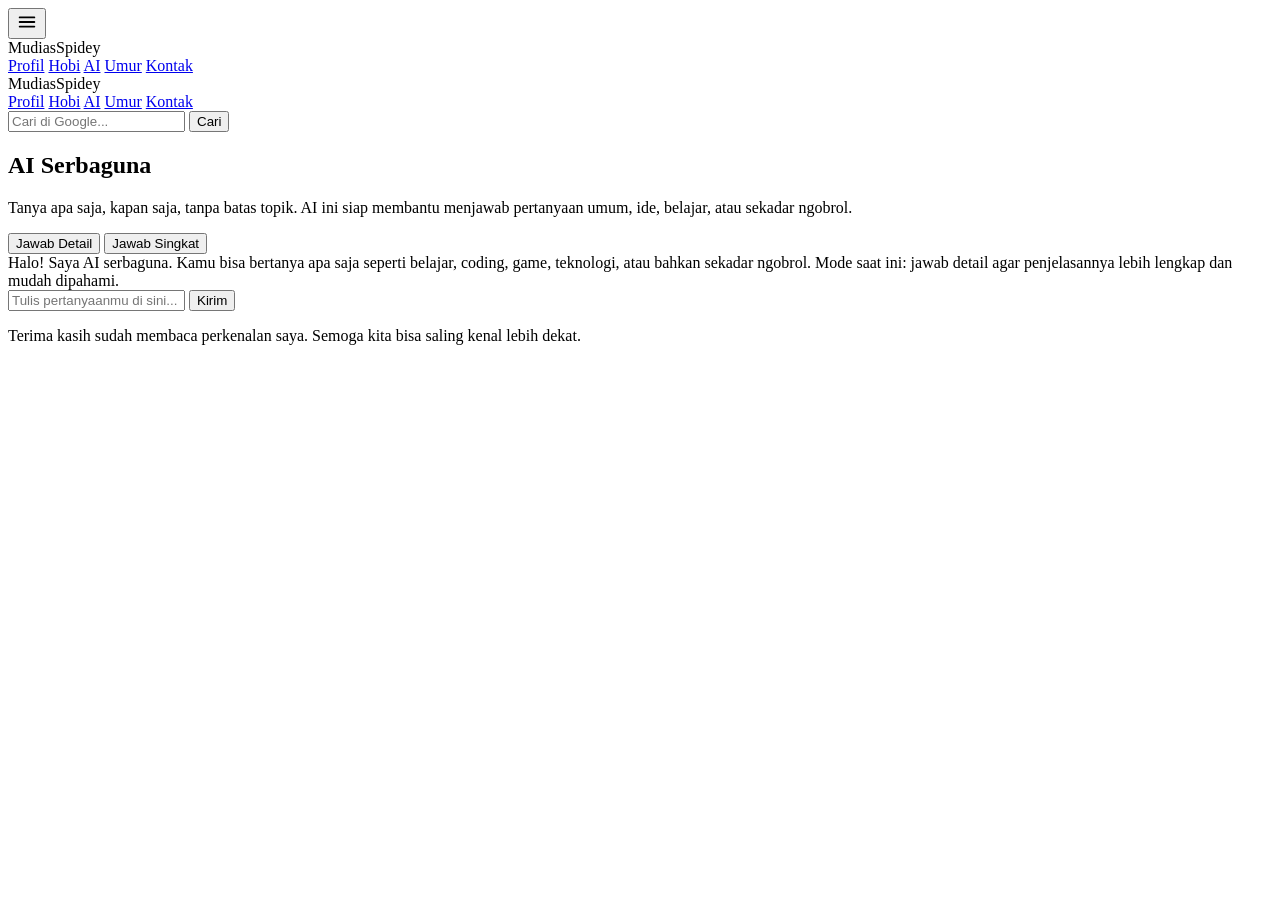
==== ai.html @ 27e31d24 "Add files via upload" ====
<!DOCTYPE html>
<html lang="id">
  <head>
    <meta charset="UTF-8" />
    <meta name="viewport" content="width=device-width, initial-scale=1.0" />
    <title>MudiasTira | AI</title>
    <link rel="stylesheet" href="css/style.css" />
  </head>
  <body>
    <button type="button" class="sidebar-toggle" id="sidebarToggle" aria-controls="sidebar" aria-expanded="false" aria-label="Buka menu">
      <svg width="22" height="22" viewBox="0 0 24 24" fill="none" stroke="currentColor" stroke-width="2" stroke-linecap="round" aria-hidden="true"><path d="M4 7h16M4 12h16M4 17h16"/></svg>
    </button>
    <div class="sidebar-overlay" id="sidebarOverlay"></div>
    <aside class="sidebar" id="sidebar" aria-label="Sidebar">
      <div class="brand sidebar-brand">Mudias<span>Spidey</span></div>
      <nav class="sidebar-nav" aria-label="Menu halaman">
          <a href="profil.html">Profil</a>
          <a href="hobi.html">Hobi</a>
          <a href="ai.html" aria-current="page">AI</a>
          <a href="umur.html">Umur</a>
          <a href="kontak.html">Kontak</a>
      </nav>
    </aside>

    <div class="page-wrap">
    <header class="topbar">
      <div class="container nav">
        <div class="brand">Mudias<span>Spidey</span></div>
        <div class="nav-actions">
          <nav class="nav-links" aria-label="Navigasi utama">
            <a href="profil.html">Profil</a>
            <a href="hobi.html">Hobi</a>
            <a href="ai.html" aria-current="page">AI</a>
            <a href="umur.html">Umur</a>
            <a href="kontak.html">Kontak</a>
          </nav>
          <form class="google-search" id="googleSearchForm" action="https://www.google.com/search" method="get" target="_blank">
            <input type="text" name="q" placeholder="Cari di Google..." aria-label="Cari di Google" />
            <button type="submit">Cari</button>
          </form>
        </div>
      </div>
    </header>

    <main>
      <section id="ai" class="section">
        <div class="container">
          <div class="section-header">
            <h2>AI Serbaguna</h2>
            <p>Tanya apa saja, kapan saja, tanpa batas topik. AI ini siap membantu menjawab pertanyaan umum, ide, belajar, atau sekadar ngobrol.</p>
          </div>

          <div class="ai-panel">
            <div class="chat-actions" aria-label="Mode jawaban AI">
              <button type="button" class="mode-btn active" data-mode="detail">Jawab Detail</button>
              <button type="button" class="mode-btn" data-mode="simple">Jawab Singkat</button>
            </div>

            <div id="chatBox" class="chat-box" aria-live="polite">
              <div class="msg bot">
                <div class="bubble">Halo! Saya AI serbaguna. Kamu bisa bertanya apa saja seperti belajar, coding, game, teknologi, atau bahkan sekadar ngobrol. Mode saat ini: jawab detail agar penjelasannya lebih lengkap dan mudah dipahami.</div>
              </div>
            </div>

            <form id="chatForm" class="chat-form">
              <input id="chatInput" type="text" placeholder="Tulis pertanyaanmu di sini..." aria-label="Ketik pertanyaan" />
              <button type="submit">Kirim</button>
            </form>
          </div>
        </div>
      </section>
    </main>

    <footer id="kontak">
      <div class="container">
        <p>Terima kasih sudah membaca perkenalan saya. Semoga kita bisa saling kenal lebih dekat.</p>
      </div>
    </footer>
    </div>

    <script src="js/main.js"></script>
    <script src="js/ai.js"></script>
  </body>
</html>
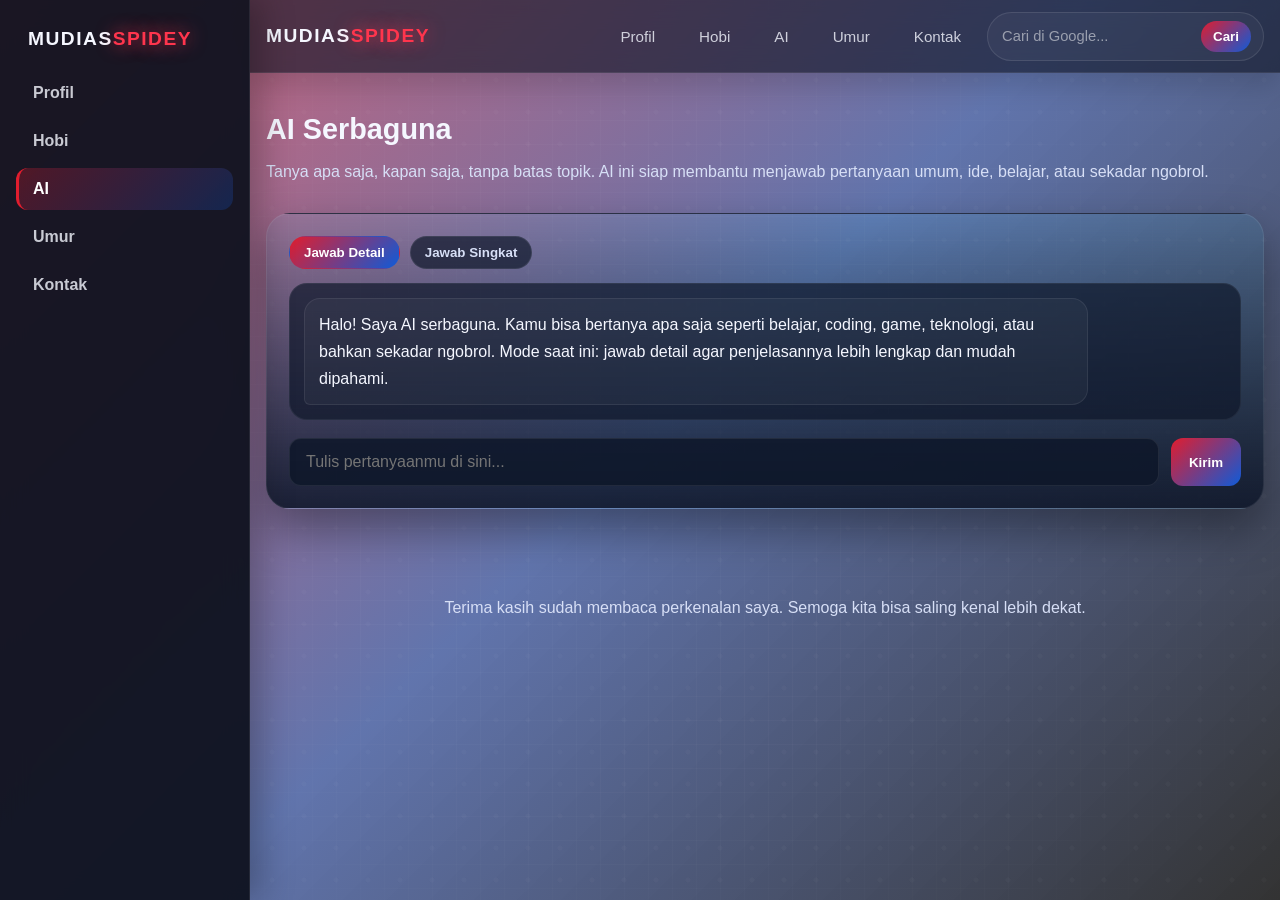
==== commit 21537f48: "Update ai.html" ====
--- a/ai.html
+++ b/ai.html
@@ -4,7 +4,7 @@
     <meta charset="UTF-8" />
     <meta name="viewport" content="width=device-width, initial-scale=1.0" />
     <title>MudiasTira | AI</title>
-    <link rel="stylesheet" href="css/style.css" />
+    <link rel="stylesheet" href="style.css" />
   </head>
   <body>
     <button type="button" class="sidebar-toggle" id="sidebarToggle" aria-controls="sidebar" aria-expanded="false" aria-label="Buka menu">
--- a/style.css
+++ b/style.css
@@ -0,0 +1,1046 @@
+:root {
+  --bg1: #0a0f1f;
+  --bg2: #120e1d;
+  --panel: rgba(19, 24, 39, 0.78);
+  --panel-2: rgba(14, 17, 30, 0.94);
+  --text: #f5f7ff;
+  --muted: #d7dff6;
+  --accent: #e11d2e;
+  --accent-2: #0f5bd8;
+  --accent-3: #fbbf24;
+  --success: #34d399;
+  --shadow: 0 20px 45px rgba(0, 0, 0, 0.38);
+  --red-soft: rgba(225, 29, 46, 0.18);
+  --blue-soft: rgba(15, 91, 216, 0.18);
+}
+
+* { box-sizing: border-box; }
+
+html {
+  scroll-behavior: smooth;
+}
+
+body {
+  margin: 0;
+  font-family: Arial, Helvetica, sans-serif;
+  color: var(--text);
+  background:
+    url('https://images.hdqwalls.com/download/spiderman-2-2023-5k-gy-1336x768.jpg') center/cover no-repeat fixed,
+    linear-gradient(135deg, rgba(196, 30, 58, 0.7) 0%, rgba(30, 58, 138, 0.7) 50%, rgba(0, 0, 0, 0.8) 100%);
+  background-blend-mode: overlay;
+  min-height: 100vh;
+  position: relative;
+  overflow-x: hidden;
+}
+
+@media (max-width: 768px) {
+  body {
+    background:
+      url('https://images.hdqwalls.com/download/spiderman-2-2023-5k-gy-1336x768.jpg') center/cover no-repeat fixed,
+      linear-gradient(135deg, rgba(196, 30, 58, 0.8) 0%, rgba(30, 58, 138, 0.8) 50%, rgba(0, 0, 0, 0.9) 100%);
+    background-blend-mode: overlay;
+  }
+}
+
+@media (max-width: 480px) {
+  body {
+    background:
+      url('https://i.pinimg.com/originals/b5/75/a6/b575a6fb9c4bca0e3b1896ed670abe1d.jpg') center/cover no-repeat fixed,
+      linear-gradient(135deg, rgba(196, 30, 58, 0.85) 0%, rgba(30, 58, 138, 0.85) 50%, rgba(0, 0, 0, 0.95) 100%);
+    background-blend-mode: overlay;
+  }
+}
+
+body::before,
+body::after {
+  content: "";
+  position: fixed;
+  inset: 0;
+  pointer-events: none;
+  z-index: 0;
+}
+
+body::before {
+  background:
+    linear-gradient(rgba(255,255,255,0.025) 1px, transparent 1px),
+    linear-gradient(90deg, rgba(255,255,255,0.025) 1px, transparent 1px);
+  background-size: 24px 24px;
+  mask-image: radial-gradient(circle at center, black 40%, transparent 100%);
+}
+
+body::after {
+  background:
+    radial-gradient(circle at center, rgba(255,255,255,0.08) 0 2px, transparent 3px);
+  background-size: 32px 32px;
+  opacity: 0.3;
+}
+
+a {
+  color: inherit;
+  text-decoration: none;
+}
+
+.container {
+  width: min(1100px, calc(100% - 32px));
+  margin: 0 auto;
+  position: relative;
+  z-index: 1;
+}
+
+.topbar {
+  position: sticky;
+  top: 0;
+  z-index: 10;
+  backdrop-filter: blur(12px);
+  background: rgba(10, 15, 31, 0.6);
+  border-bottom: 1px solid rgba(255, 255, 255, 0.08);
+  box-shadow: 0 12px 28px rgba(0, 0, 0, 0.16);
+}
+
+.nav {
+  display: flex;
+  justify-content: space-between;
+  align-items: center;
+  min-height: 72px;
+  gap: 18px;
+}
+
+.brand {
+  font-weight: 900;
+  letter-spacing: 1.5px;
+  text-transform: uppercase;
+  font-size: 1.2rem;
+}
+
+.brand span {
+  color: #ff354d;
+  text-shadow: 0 0 18px rgba(255, 53, 77, 0.8);
+}
+
+.nav-actions {
+  display: flex;
+  align-items: center;
+  gap: 14px;
+  flex-wrap: wrap;
+}
+
+.nav-links {
+  display: flex;
+  gap: 20px;
+  font-size: 0.95rem;
+  color: rgba(245, 247, 255, 0.8);
+}
+
+.google-search {
+  display: flex;
+  align-items: center;
+  gap: 8px;
+  background: rgba(255, 255, 255, 0.04);
+  border: 1px solid rgba(255, 255, 255, 0.1);
+  border-radius: 999px;
+  padding: 8px 12px;
+  min-width: 220px;
+}
+
+.google-search input {
+  flex: 1;
+  background: transparent;
+  border: none;
+  color: var(--text);
+  font-size: 0.92rem;
+  outline: none;
+}
+
+.google-search input::placeholder {
+  color: rgba(255, 255, 255, 0.5);
+}
+
+.google-search button {
+  border: none;
+  border-radius: 999px;
+  background: linear-gradient(135deg, var(--accent), var(--accent-2));
+  color: white;
+  font-weight: 700;
+  padding: 8px 12px;
+  cursor: pointer;
+}
+
+.nav-links a {
+  padding: 8px 12px;
+  border-radius: 999px;
+  transition: 0.2s ease;
+}
+
+.nav-links a:hover {
+  color: white;
+  background: linear-gradient(135deg, rgba(225,29,46,0.2), rgba(15,91,216,0.18));
+  box-shadow: inset 0 0 0 1px rgba(255,255,255,0.08);
+}
+
+.hero {
+  padding: 80px 0 60px;
+}
+
+.hero-wrap {
+  display: grid;
+  grid-template-columns: 1.25fr 0.75fr;
+  gap: 30px;
+  align-items: center;
+}
+
+.hero-copy {
+  padding: 20px 0;
+}
+
+.eyebrow {
+  display: inline-block;
+  padding: 8px 14px;
+  border: 1px solid rgba(255, 255, 255, 0.12);
+  border-radius: 999px;
+  background: linear-gradient(135deg, rgba(225, 29, 46, 0.2), rgba(15, 91, 216, 0.12));
+  color: #ffe5e8;
+  font-size: 0.8rem;
+  letter-spacing: 0.08rem;
+  text-transform: uppercase;
+  margin-bottom: 18px;
+  box-shadow: 0 0 20px rgba(225, 29, 46, 0.25);
+}
+
+h1 {
+  font-size: clamp(2.4rem, 4vw, 4.6rem);
+  line-height: 1.08;
+  margin: 0 0 18px;
+  text-shadow: 0 10px 25px rgba(0,0,0,0.25);
+}
+
+h1 .highlight {
+  color: #f8fcff;
+  background: linear-gradient(135deg, #ff455b, #6da7ff);
+  -webkit-background-clip: text;
+  background-clip: text;
+  color: transparent;
+}
+
+.lead {
+  color: var(--muted);
+  font-size: 1.12rem;
+  line-height: 1.8;
+  max-width: 680px;
+}
+
+.cta-row {
+  display: flex;
+  gap: 16px;
+  margin-top: 24px;
+  flex-wrap: wrap;
+}
+
+.btn {
+  display: inline-flex;
+  align-items: center;
+  justify-content: center;
+  border-radius: 12px;
+  padding: 14px 22px;
+  font-weight: 700;
+  transition: transform 0.2s ease, box-shadow 0.2s ease;
+}
+
+.btn:hover {
+  transform: translateY(-2px) scale(1.01);
+}
+
+.btn-primary {
+  background: linear-gradient(135deg, #e11d2e, #1d5de8);
+  color: white;
+  box-shadow: 0 15px 30px rgba(225, 29, 46, 0.38);
+}
+
+.btn-secondary {
+  border: 1px solid rgba(255, 255, 255, 0.12);
+  background: rgba(255, 255, 255, 0.04);
+  color: white;
+  box-shadow: inset 0 0 0 1px rgba(255,255,255,0.05);
+}
+
+.profile-card {
+  background: linear-gradient(180deg, rgba(225, 29, 46, 0.18), rgba(18, 22, 39, 0.8));
+  border: 1px solid rgba(255, 255, 255, 0.08);
+  border-radius: 28px;
+  padding: 26px;
+  box-shadow: var(--shadow);
+  position: relative;
+  overflow: visible;
+}
+
+.portrait-media {
+  position: relative;
+  margin: 0 auto 18px;
+  max-width: 300px;
+}
+
+.portrait-video {
+  display: block;
+  width: 100%;
+  max-width: 300px;
+  aspect-ratio: 1;
+  margin: 0 auto;
+  border-radius: 26px;
+  background:
+    linear-gradient(135deg, rgba(225, 29, 46, 0.82), rgba(15, 91, 216, 0.8)),
+    url('data:image/svg+xml;utf8,<svg xmlns="http://www.w3.org/2000/svg" viewBox="0 0 200 200"><rect width="200" height="200" fill="none"/><circle cx="100" cy="76" r="36" fill="%23f8fafc" opacity="0.75"/><path d="M46 170c10-28 36-42 54-42s44 14 54 42" fill="%23f8fafc" opacity="0.75"/></svg>') center/cover no-repeat;
+  position: relative;
+  overflow: hidden;
+  border: 3px solid rgba(255,255,255,0.16);
+  box-shadow: 0 18px 30px rgba(15,91,216,0.24);
+  object-fit: cover;
+}
+
+.portrait-video[poster] {
+  object-fit: cover;
+}
+
+.portrait-controls {
+  display: flex;
+  align-items: center;
+  gap: 10px;
+  margin-top: 12px;
+  background: rgba(15, 23, 42, 0.7);
+  border: 1px solid rgba(255,255,255,0.08);
+  border-radius: 999px;
+  padding: 8px 12px;
+}
+
+.portrait-controls label {
+  font-size: 0.76rem;
+  letter-spacing: 0.06rem;
+  text-transform: uppercase;
+  color: rgba(245,247,255,0.8);
+}
+
+.portrait-controls input[type="range"] {
+  accent-color: #6da7ff;
+  width: 100%;
+  cursor: pointer;
+}
+
+.portrait-gif {
+  position: absolute;
+  width: 90px;
+  height: auto;
+  border-radius: 16px;
+  box-shadow: 0 12px 24px rgba(0, 0, 0, 0.25);
+  z-index: 2;
+  pointer-events: none;
+}
+
+.portrait-gif-top {
+  display: none;
+}
+
+.portrait-gif-bottom {
+  bottom: 120px;
+  right: 20px;
+  left: auto;
+  width: 90px;
+  height: auto;
+}
+
+.portrait-gif-side {
+  top: -18px;
+  left: 10px;
+  right: auto;
+  transform: none;
+  width: 90px;
+}
+
+.profile-card::before {
+  content: "";
+  position: absolute;
+  inset: 10px;
+  border: 1px solid rgba(255,255,255,0.08);
+  border-radius: 22px;
+  pointer-events: none;
+}
+
+.avatar {
+  display: block;
+  width: 100%;
+  max-width: 300px;
+  aspect-ratio: 1;
+  margin: 0 auto 20px;
+  border-radius: 26px;
+  background:
+    linear-gradient(135deg, rgba(225, 29, 46, 0.82), rgba(15, 91, 216, 0.8)),
+    url('data:image/svg+xml;utf8,<svg xmlns="http://www.w3.org/2000/svg" viewBox="0 0 200 200"><rect width="200" height="200" fill="none"/><circle cx="100" cy="76" r="36" fill="%23f8fafc" opacity="0.75"/><path d="M46 170c10-28 36-42 54-42s44 14 54 42" fill="%23f8fafc" opacity="0.75"/></svg>') center/cover no-repeat;
+  position: relative;
+  overflow: hidden;
+  border: 3px solid rgba(255,255,255,0.16);
+  box-shadow: 0 18px 30px rgba(15,91,216,0.24);
+  object-fit: cover;
+}
+
+.avatar::before {
+  content: "";
+  position: absolute;
+  inset: 14px;
+  border: 2px solid rgba(255,255,255,0.25);
+  border-radius: 18px;
+  transform: rotate(2deg);
+}
+
+.avatar::after {
+  content: "MudiasTira";
+  position: absolute;
+  left: 20px;
+  bottom: 18px;
+  font-weight: 800;
+  letter-spacing: 1px;
+  color: white;
+  text-shadow: 0 0 12px rgba(0,0,0,0.6);
+}
+
+.stats-grid {
+  display: grid;
+  grid-template-columns: repeat(3, minmax(0, 1fr));
+  gap: 12px;
+  margin-top: 18px;
+}
+
+.stat {
+  padding: 14px 12px;
+  background: rgba(15, 23, 42, 0.7);
+  border-radius: 14px;
+  border: 1px solid rgba(255,255,255,0.06);
+  text-align: center;
+}
+
+.stat strong {
+  display: block;
+  font-size: 1.1rem;
+  margin-bottom: 4px;
+  color: var(--accent-2);
+}
+
+.section {
+  padding: 40px 0;
+}
+
+.section-header {
+  margin-bottom: 26px;
+}
+
+.section-header h2 {
+  font-size: clamp(1.8rem, 2vw, 2.6rem);
+  margin: 0 0 12px;
+}
+
+.section-header p {
+  margin: 0;
+  color: var(--muted);
+  line-height: 1.8;
+}
+
+.info-grid {
+  display: grid;
+  grid-template-columns: repeat(3, minmax(0, 1fr));
+  gap: 20px;
+}
+
+.info-card {
+  background: var(--panel);
+  border: 1px solid rgba(255,255,255,0.08);
+  border-radius: 20px;
+  padding: 22px;
+  box-shadow: var(--shadow);
+}
+
+.info-card h3 {
+  margin-top: 0;
+  margin-bottom: 10px;
+  color: var(--accent-2);
+}
+
+.info-card p, .info-card li {
+  color: var(--muted);
+  line-height: 1.8;
+}
+
+.tag-list {
+  display: flex;
+  flex-wrap: wrap;
+  gap: 10px;
+  margin-top: 14px;
+}
+
+.tag {
+  padding: 8px 12px;
+  border-radius: 999px;
+  background: rgba(34, 211, 238, 0.08);
+  border: 1px solid rgba(34, 211, 238, 0.2);
+  color: var(--accent-2);
+  font-size: 0.85rem;
+}
+
+.timeline {
+  display: grid;
+  gap: 18px;
+}
+
+.timeline-item {
+  display: grid;
+  grid-template-columns: 160px 1fr;
+  gap: 20px;
+  background: rgba(15, 23, 42, 0.75);
+  border: 1px solid rgba(255,255,255,0.07);
+  padding: 16px 18px;
+  border-radius: 18px;
+}
+
+.timeline-year {
+  font-weight: 800;
+  color: var(--accent-3);
+  font-size: 1.1rem;
+}
+
+.timeline-item p {
+  margin: 0;
+  color: var(--muted);
+  line-height: 1.8;
+}
+
+.age-box {
+  display: grid;
+  grid-template-columns: repeat(4, minmax(0, 1fr));
+  gap: 20px;
+}
+
+.count-card {
+  background: linear-gradient(180deg, rgba(124, 58, 237, 0.12), rgba(15, 23, 42, 0.9));
+  border: 1px solid rgba(255,255,255,0.08);
+  border-radius: 18px;
+  padding: 20px 18px;
+  text-align: center;
+}
+
+.count-card .value {
+  font-size: clamp(1.8rem, 3vw, 2.8rem);
+  font-weight: 800;
+  color: var(--accent-2);
+}
+
+.count-card .label {
+  margin-top: 8px;
+  color: var(--muted);
+}
+
+.ai-panel {
+  background: linear-gradient(180deg, rgba(34, 211, 238, 0.08), rgba(15, 23, 42, 0.9));
+  border: 1px solid rgba(255,255,255,0.08);
+  border-radius: 24px;
+  padding: 22px;
+  box-shadow: var(--shadow);
+}
+
+.chat-box {
+  max-height: 320px;
+  overflow-y: auto;
+  display: flex;
+  flex-direction: column;
+  gap: 14px;
+  padding: 14px;
+  border-radius: 18px;
+  background: rgba(15, 23, 42, 0.7);
+  border: 1px solid rgba(255,255,255,0.06);
+  margin-bottom: 18px;
+}
+
+.msg {
+  display: flex;
+  max-width: 85%;
+}
+
+.msg.user {
+  justify-content: flex-end;
+  margin-left: auto;
+}
+
+.msg.bot {
+  justify-content: flex-start;
+}
+
+.bubble {
+  padding: 12px 14px;
+  border-radius: 16px;
+  line-height: 1.7;
+  color: var(--text);
+}
+
+.msg.user .bubble {
+  background: linear-gradient(135deg, var(--accent), var(--accent-2));
+  color: white;
+  border-bottom-right-radius: 6px;
+}
+
+.msg.bot .bubble {
+  background: rgba(255,255,255,0.04);
+  border: 1px solid rgba(255,255,255,0.08);
+  border-bottom-left-radius: 6px;
+}
+
+.chat-actions {
+  display: flex;
+  gap: 10px;
+  margin-bottom: 14px;
+  flex-wrap: wrap;
+}
+
+.mode-btn {
+  border: 1px solid rgba(255,255,255,0.08);
+  background: rgba(15, 23, 42, 0.7);
+  color: var(--muted);
+  border-radius: 999px;
+  padding: 8px 14px;
+  cursor: pointer;
+  font-weight: 700;
+  transition: all 0.2s ease;
+}
+
+.mode-btn.active {
+  background: linear-gradient(135deg, var(--accent), var(--accent-2));
+  color: white;
+  border-color: transparent;
+}
+
+.chat-form {
+  display: grid;
+  grid-template-columns: 1fr auto;
+  gap: 12px;
+}
+
+.chat-form input,
+.google-search-inline input {
+  width: 100%;
+  border: 1px solid rgba(255,255,255,0.08);
+  background: rgba(15, 23, 42, 0.85);
+  color: var(--text);
+  border-radius: 12px;
+  padding: 14px 16px;
+  font-size: 1rem;
+}
+
+.google-search-inline {
+  display: grid;
+  grid-template-columns: 1fr auto;
+  gap: 12px;
+  margin-top: 18px;
+}
+
+.google-search-inline button {
+  border: none;
+  border-radius: 12px;
+  background: linear-gradient(135deg, var(--accent-2), var(--accent));
+  color: white;
+  font-weight: 700;
+  cursor: pointer;
+  padding: 0 18px;
+}
+
+.chat-form input:focus {
+  outline: 2px solid rgba(34, 211, 238, 0.35);
+  border-color: rgba(34, 211, 238, 0.4);
+}
+
+.chat-form button {
+  border: none;
+  border-radius: 12px;
+  background: linear-gradient(135deg, var(--accent), var(--accent-2));
+  color: white;
+  font-weight: 700;
+  padding: 0 18px;
+  cursor: pointer;
+}
+
+footer {
+  padding: 34px 0 60px;
+  color: var(--muted);
+  text-align: center;
+}
+
+@media (max-width: 860px) {
+  .hero-wrap,
+  .info-grid,
+  .age-box {
+    grid-template-columns: 1fr;
+  }
+
+  .nav {
+    flex-direction: column;
+    justify-content: center;
+    gap: 12px;
+    padding: 16px 0;
+  }
+
+  .nav-actions {
+    width: 100%;
+    justify-content: center;
+  }
+
+  .nav-links {
+    gap: 10px;
+    flex-wrap: wrap;
+    justify-content: center;
+  }
+
+  .google-search {
+    width: min(100%, 300px);
+  }
+
+  .timeline-item {
+    grid-template-columns: 1fr;
+  }
+}
+
+/* =====================================================================
+   TAMBAHAN BARU: sidebar, tombol Instagram, komentar, layout multi-halaman.
+   Semua aturan di atas garis ini adalah CSS asli dan tidak diubah.
+   ===================================================================== */
+
+[hidden] {
+  display: none !important;
+}
+
+:root {
+  --sidebar-w: 250px;
+}
+
+/* ---------- Layout dengan sidebar ---------- */
+.page-wrap {
+  margin-left: var(--sidebar-w);
+}
+
+.sidebar {
+  position: fixed;
+  top: 0;
+  left: 0;
+  bottom: 0;
+  width: var(--sidebar-w);
+  z-index: 30;
+  display: flex;
+  flex-direction: column;
+  gap: 22px;
+  padding: 22px 16px;
+  background: var(--panel-2);
+  border-right: 1px solid rgba(255, 255, 255, 0.08);
+  box-shadow: 12px 0 30px rgba(0, 0, 0, 0.25);
+  backdrop-filter: blur(12px);
+  overflow-y: auto;
+}
+
+.sidebar-brand {
+  padding: 6px 12px 0;
+}
+
+.sidebar-nav {
+  display: flex;
+  flex-direction: column;
+  gap: 6px;
+}
+
+.sidebar-nav a {
+  display: block;
+  padding: 12px 14px;
+  border-radius: 12px;
+  border-left: 3px solid transparent;
+  color: rgba(245, 247, 255, 0.8);
+  font-weight: 700;
+  transition: background 0.2s ease, color 0.2s ease;
+}
+
+.sidebar-nav a:hover {
+  color: white;
+  background: linear-gradient(135deg, rgba(225, 29, 46, 0.2), rgba(15, 91, 216, 0.18));
+}
+
+.sidebar-nav a[aria-current="page"] {
+  color: white;
+  border-left-color: var(--accent);
+  background: linear-gradient(135deg, rgba(225, 29, 46, 0.28), rgba(15, 91, 216, 0.24));
+}
+
+.sidebar-nav a:focus-visible,
+.sidebar-toggle:focus-visible,
+.comment-form input:focus-visible,
+.comment-form textarea:focus-visible {
+  outline: 2px solid var(--accent-3);
+  outline-offset: 2px;
+}
+
+.sidebar-toggle {
+  display: none;
+  position: fixed;
+  top: 14px;
+  left: 12px;
+  z-index: 35;
+  width: 44px;
+  height: 44px;
+  align-items: center;
+  justify-content: center;
+  border-radius: 12px;
+  border: 1px solid rgba(255, 255, 255, 0.14);
+  background: rgba(10, 15, 31, 0.85);
+  backdrop-filter: blur(8px);
+  color: white;
+  cursor: pointer;
+}
+
+.sidebar-overlay {
+  display: none;
+  position: fixed;
+  inset: 0;
+  z-index: 25;
+  background: rgba(0, 0, 0, 0.55);
+}
+
+@media (max-width: 980px) {
+  .page-wrap {
+    margin-left: 0;
+  }
+
+  .sidebar {
+    visibility: hidden;
+    transform: translateX(-100%);
+    box-shadow: none;
+    transition: transform 0.25s ease, visibility 0s linear 0.25s;
+  }
+
+  body.sidebar-open .sidebar {
+    visibility: visible;
+    transform: translateX(0);
+    box-shadow: 12px 0 30px rgba(0, 0, 0, 0.5);
+    transition: transform 0.25s ease, visibility 0s;
+  }
+
+  body.sidebar-open .sidebar-overlay {
+    display: block;
+  }
+
+  body.sidebar-open {
+    overflow: hidden;
+  }
+
+  .sidebar-toggle {
+    display: inline-flex;
+  }
+}
+
+@media (min-width: 861px) and (max-width: 980px) {
+  .topbar .nav {
+    padding-left: 56px;
+  }
+}
+
+/* ---------- Tombol Instagram ---------- */
+.social-row {
+  display: flex;
+  gap: 14px;
+  flex-wrap: wrap;
+  margin-top: 24px;
+}
+
+.btn-ig {
+  gap: 10px;
+  color: white;
+  background: linear-gradient(135deg, #833ab4, #fd1d1d 55%, #fcb045);
+  box-shadow: 0 15px 30px rgba(253, 29, 29, 0.32);
+}
+
+/* ---------- Komentar ---------- */
+.comment-grid {
+  display: grid;
+  grid-template-columns: minmax(0, 0.9fr) minmax(0, 1.1fr);
+  gap: 20px;
+  align-items: start;
+}
+
+.comment-form,
+.comment-panel {
+  background: var(--panel);
+  border: 1px solid rgba(255, 255, 255, 0.08);
+  border-radius: 20px;
+  padding: 22px;
+  box-shadow: var(--shadow);
+}
+
+.comment-form {
+  display: flex;
+  flex-direction: column;
+  gap: 10px;
+}
+
+.comment-form label {
+  font-weight: 700;
+  font-size: 0.92rem;
+  color: var(--muted);
+}
+
+.comment-form input,
+.comment-form textarea {
+  width: 100%;
+  border: 1px solid rgba(255, 255, 255, 0.08);
+  background: rgba(15, 23, 42, 0.85);
+  color: var(--text);
+  border-radius: 12px;
+  padding: 14px 16px;
+  font: inherit;
+  font-size: 1rem;
+}
+
+.comment-form textarea {
+  min-height: 110px;
+  resize: vertical;
+  line-height: 1.6;
+}
+
+.comment-form input:focus,
+.comment-form textarea:focus {
+  outline: 2px solid rgba(34, 211, 238, 0.35);
+  border-color: rgba(34, 211, 238, 0.4);
+}
+
+.comment-meta {
+  display: flex;
+  justify-content: flex-end;
+  font-size: 0.8rem;
+  color: var(--muted);
+}
+
+.comment-form .btn,
+.comment-panel .btn {
+  border: none;
+  cursor: pointer;
+  font: inherit;
+  font-weight: 700;
+}
+
+.comment-panel .btn-secondary {
+  border: 1px solid rgba(255, 255, 255, 0.12);
+  margin-top: 14px;
+}
+
+.comment-form .btn {
+  align-self: flex-start;
+}
+
+.comment-form .btn:disabled {
+  opacity: 0.6;
+  cursor: wait;
+  transform: none;
+}
+
+.comment-status {
+  margin: 0;
+  min-height: 1.4em;
+  font-size: 0.92rem;
+  line-height: 1.5;
+  color: var(--muted);
+}
+
+.comment-status.error {
+  color: #ff8a94;
+}
+
+.comment-status.ok {
+  color: var(--success);
+}
+
+.comment-panel-head {
+  display: flex;
+  justify-content: space-between;
+  align-items: baseline;
+  gap: 12px;
+  margin-bottom: 14px;
+}
+
+.comment-panel-head h3 {
+  margin: 0;
+}
+
+.comment-panel-head span {
+  font-size: 0.85rem;
+  color: var(--muted);
+}
+
+.comment-list {
+  display: flex;
+  flex-direction: column;
+  gap: 12px;
+  max-height: 520px;
+  overflow-y: auto;
+  padding-right: 4px;
+}
+
+.comment-item {
+  display: grid;
+  grid-template-columns: 40px minmax(0, 1fr);
+  gap: 12px;
+  padding: 14px;
+  border-radius: 16px;
+  background: rgba(15, 23, 42, 0.7);
+  border: 1px solid rgba(255, 255, 255, 0.06);
+}
+
+.comment-avatar {
+  width: 40px;
+  height: 40px;
+  border-radius: 50%;
+  display: grid;
+  place-items: center;
+  font-weight: 800;
+  color: white;
+  background: linear-gradient(135deg, var(--accent), var(--accent-2));
+}
+
+.comment-head {
+  display: flex;
+  flex-wrap: wrap;
+  align-items: baseline;
+  gap: 4px 10px;
+}
+
+.comment-name {
+  font-weight: 800;
+  overflow-wrap: anywhere;
+}
+
+.comment-time {
+  font-size: 0.8rem;
+  color: rgba(215, 223, 246, 0.7);
+}
+
+.comment-text {
+  margin: 6px 0 0;
+  color: var(--muted);
+  line-height: 1.7;
+  white-space: pre-wrap;
+  overflow-wrap: anywhere;
+}
+
+.comment-empty {
+  margin: 0;
+  padding: 18px 8px;
+  text-align: center;
+  color: var(--muted);
+  line-height: 1.7;
+}
+
+@media (max-width: 860px) {
+  .comment-grid {
+    grid-template-columns: 1fr;
+  }
+}
+
+@media (prefers-reduced-motion: reduce) {
+  .sidebar {
+    transition: none !important;
+  }
+}
